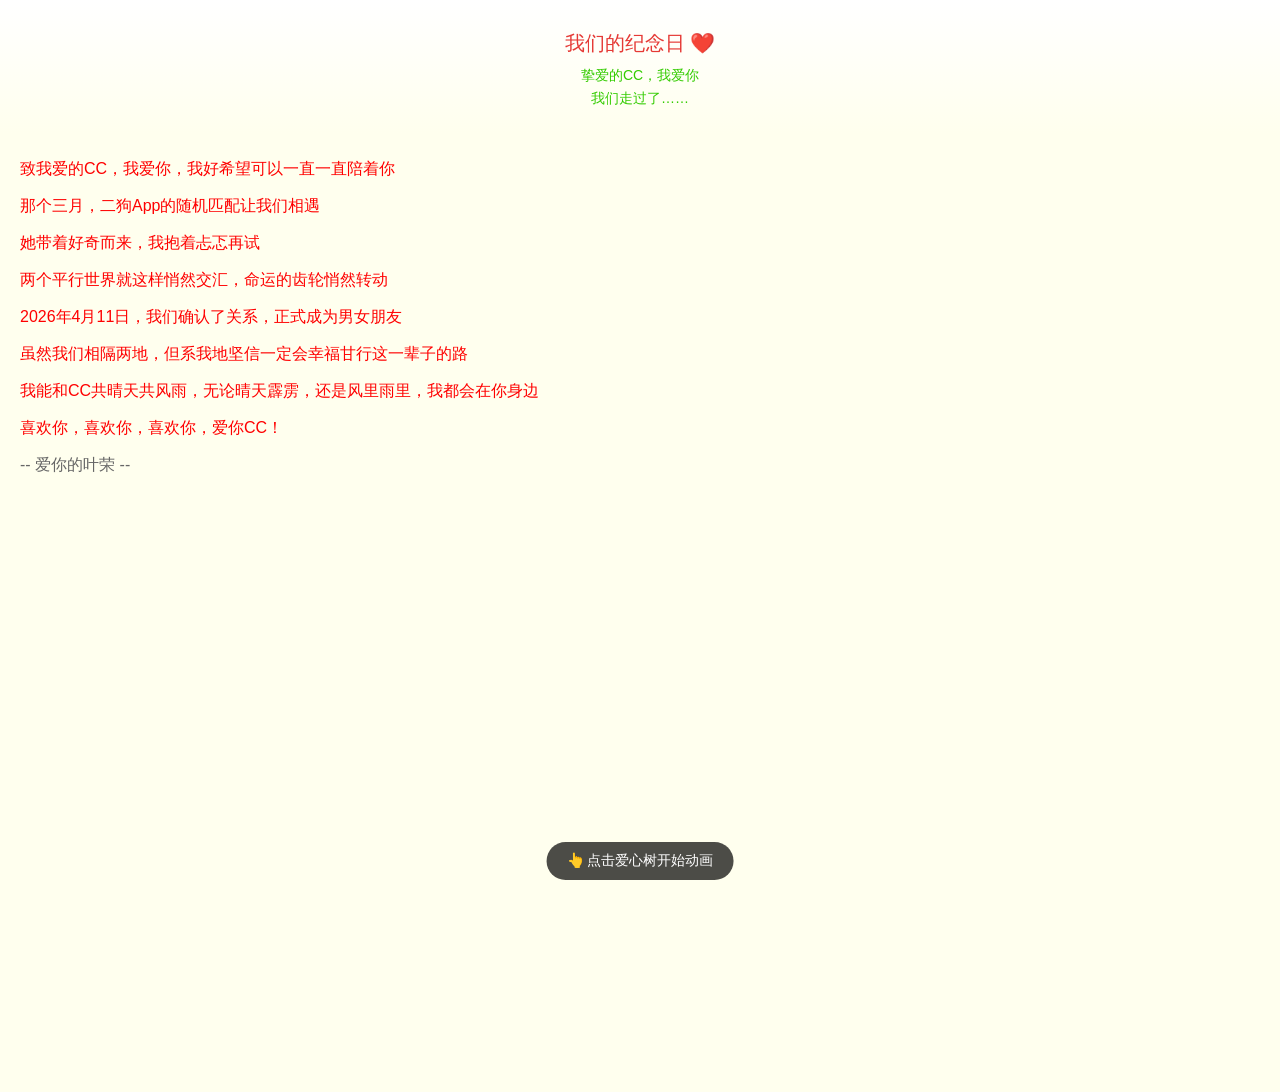
==== mobile.html @ c3c77719 "新增移动端专用页面mobile.html，优化响应式布局和倒计时样式" ====
<!DOCTYPE html>
<html lang="zh-CN">
<head>
    <meta charset="UTF-8">
    <meta name="viewport" content="width=device-width, initial-scale=1.0, maximum-scale=1.0, user-scalable=no">
    <title>我们的纪念日 ❤️ CC</title>
    <style>
        * {
            margin: 0;
            padding: 0;
            box-sizing: border-box;
        }
        body {
            font-family: '微软雅黑', '宋体', sans-serif;
            background: #ffe;
            color: #231F20;
            min-height: 100vh;
            display: flex;
            flex-direction: column;
        }
        audio {
            display: none;
        }
        
        /* 顶部计时器 */
        .header {
            text-align: center;
            padding: 30px 20px 20px;
            background: linear-gradient(to bottom, #fff 0%, #ffe 100%);
        }
        .header-title {
            font-size: 20px;
            color: #E53935;
            margin-bottom: 10px;
        }
        .header-subtitle {
            font-size: 14px;
            color: #33CC00;
            margin-bottom: 5px;
        }
        .clock {
            font-size: 24px;
            color: #333;
        }
        .clock .digit {
            font-size: 32px;
            font-weight: bold;
        }
        .clock-line2 {
            display: block;
            margin-top: 5px;
        }
        
        /* 文字内容 */
        .content {
            flex: 1;
            padding: 20px;
            font-size: 16px;
            line-height: 2;
            overflow-y: auto;
        }
        .say {
            color: #FF0000;
            display: block;
            margin-bottom: 5px;
        }
        .signature {
            text-align: right;
            margin-top: 30px;
            color: #666;
        }
        
        /* 底部爱心树 */
        .canvas-container {
            width: 100%;
            padding: 10px;
            background: #ffe;
            flex-shrink: 0;
        }
        #canvas {
            width: 100%;
            max-width: 500px;
            height: auto;
            display: block;
            margin: 0 auto;
        }
        
        /* 入口提示 */
        .tap-hint {
            position: fixed;
            bottom: 20px;
            left: 50%;
            transform: translateX(-50%);
            background: rgba(0,0,0,0.7);
            color: #fff;
            padding: 10px 20px;
            border-radius: 20px;
            font-size: 14px;
            animation: pulse 2s infinite;
            z-index: 100;
        }
        @keyframes pulse {
            0%, 100% { opacity: 1; }
            50% { opacity: 0.5; }
        }
    </style>
</head>
<body>
    <audio autoplay="autoplay">
        <source src="love.mp3" type="audio/mp3"/>
    </audio>
    
    <!-- 顶部计时器 -->
    <div class="header">
        <div class="header-title">我们的纪念日 ❤️</div>
        <div class="header-subtitle">挚爱的CC，我爱你</div>
        <div class="header-subtitle">我们走过了……</div>
        <div class="clock" id="clock"></div>
    </div>
    
    <!-- 文字内容 -->
    <div class="content">
        <span class="say">致我爱的CC，我爱你，我好希望可以一直一直陪着你</span>
        <span class="say"></span>
        <span class="say">那个三月，二狗App的随机匹配让我们相遇</span>
        <span class="say">她带着好奇而来，我抱着忐忑再试</span>
        <span class="say">两个平行世界就这样悄然交汇，命运的齿轮悄然转动</span>
        <span class="say"></span>
        <span class="say">2026年4月11日，我们确认了关系，正式成为男女朋友</span>
        <span class="say"></span>
        <span class="say">虽然我们相隔两地，但系我地坚信一定会幸福甘行这一辈子的路</span>
        <span class="say">我能和CC共晴天共风雨，无论晴天霹雳，还是风里雨里，我都会在你身边</span>
        <span class="say"></span>
        <span class="say">喜欢你，喜欢你，喜欢你，爱你CC！</span>
        <span class="say"></span>
        <span class="signature">-- 爱你的叶荣 --</span>
    </div>
    
    <!-- 底部爱心树 -->
    <div class="canvas-container">
        <canvas id="canvas" width="350" height="400"></canvas>
    </div>
    
    <div class="tap-hint">👆 点击爱心树开始动画</div>

    <script src="./renxi/jquery.min.js"></script>
    <script src="./renxi/jscex.min.js"></script>
    <script src="./renxi/jscex-parser.js"></script>
    <script src="./renxi/jscex-jit.js"></script>
    <script src="./renxi/jscex-builderbase.min.js"></script>
    <script src="./renxi/jscex-async.min.js"></script>
    <script src="./renxi/jscex-async-powerpack.min.js"></script>
    <script src="./renxi/functions.js" charset="utf-8"></script>
    <script src="./renxi/love.js" charset="utf-8"></script>
    
    <script>
    $(function() {
        // 初始化倒计时
        var together = new Date();
        together.setFullYear(2026, 3, 11);
        together.setHours(8);
        together.setMinutes(0);
        together.setSeconds(0);
        together.setMilliseconds(2);
        
        function mobileTimeElapse(date) {
            var current = Date();
            var seconds = (Date.parse(current) - Date.parse(date)) / 1000;
            var days = Math.floor(seconds / (3600 * 24));
            seconds = seconds % (3600 * 24);
            var hours = Math.floor(seconds / 3600);
            if (hours < 10) hours = "0" + hours;
            seconds = seconds % 3600;
            var minutes = Math.floor(seconds / 60);
            if (minutes < 10) minutes = "0" + minutes;
            seconds = Math.floor(seconds % 60);
            if (seconds < 10) seconds = "0" + seconds;
            var result = "<span class=\"digit\">" + days + "</span> 天<br><span class=\"clock-line2\"><span class=\"digit\">" + hours + "</span> 小时 <span class=\"digit\">" + minutes + "</span> 分钟 <span class=\"digit\">" + seconds + "</span> 秒</span>";
            $("#clock").html(result);
        }
        mobileTimeElapse(together);
        
        var canvas = $('#canvas');
        var width = canvas.width();
        var height = canvas.height();
        canvas.attr("width", width);
        canvas.attr("height", height);

        var opts = {
            seed: {
                x: width / 2 - 20,
                color: "rgb(190, 26, 37)",
                scale: 1.2
            },
            branch: [
                [175, 400, 190, 150, 160, 120, 20, 60, [
                    [180, 300, 140, 250, 110, 240, 8, 60, [
                        [145, 260, 135, 255, 120, 235, 2, 25]
                    ]],
                    [195, 270, 230, 210, 265, 205, 8, 60, [
                        [220, 235, 250, 240, 258, 250, 2, 50]
                    ]],
                    [178, 170, 176, 145, 172, 120, 2, 25],
                    [185, 240, 130, 145, 90, 140, 6, 50, [
                        [140, 170, 125, 155, 110, 120, 2, 25],
                        [165, 205, 145, 185, 130, 195, 2, 35]
                    ]],
                    [185, 215, 215, 145, 245, 120, 4, 60, [
                        [210, 170, 235, 160, 238, 155, 2, 50]
                    ]]
                ]]
            ],
            bloom: {
                num: 300,
                width: 330,
                height: 380,
            },
            footer: {
                width: 350,
                height: 2,
                speed: 6,
            }
        };

        var tree = new Tree(canvas[0], width, height, opts);
        var seed = tree.seed;
        var foot = tree.footer;
        var hold = 1;
        var started = false;

        canvas.on('click', function(e) {
            if (!started) {
                started = true;
                $('.tap-hint').fadeOut();
                runAnimation();
                return;
            }
            var offset = canvas.offset(), x, y;
            x = e.pageX - offset.left;
            y = e.pageY - offset.top;
            if (seed.hover(x, y)) {
                hold = 0;
                canvas.off('click mousemove');
                canvas.removeClass('hand');
            }
        }).on('mousemove', function(e) {
            var offset = canvas.offset(), x, y;
            x = e.pageX - offset.left;
            y = e.pageY - offset.top;
            canvas.toggleClass('hand', seed.hover(x, y));
        });

        function runAnimation() {
            var seedAnimate = eval(Jscex.compile("async", function () {
                seed.draw();
                while (hold) { $await(Jscex.Async.sleep(10)); }
                while (seed.canScale()) { seed.scale(0.95); $await(Jscex.Async.sleep(10)); }
                while (seed.canMove()) { seed.move(0, 2); foot.draw(); $await(Jscex.Async.sleep(10)); }
            }));

            var growAnimate = eval(Jscex.compile("async", function () {
                do { tree.grow(); $await(Jscex.Async.sleep(10)); } while (tree.canGrow());
            }));

            var flowAnimate = eval(Jscex.compile("async", function () {
                do { tree.flower(2); $await(Jscex.Async.sleep(10)); } while (tree.canFlower());
            }));

            var moveAnimate = eval(Jscex.compile("async", function () {
                tree.snapshot("p1", 240, 0, 610, 680);
                while (tree.move("p1", 500, 0)) { foot.draw(); $await(Jscex.Async.sleep(10)); }
                foot.draw();
                tree.snapshot("p2", 500, 0, 610, 680);
                canvas.parent().css("background", "url(" + tree.toDataURL('image/png') + ")");
                canvas.css("background", "#ffe");
                $await(Jscex.Async.sleep(300));
                canvas.css("background", "none");
            }));

            var jumpAnimate = eval(Jscex.compile("async", function () {
                while (true) {
                    tree.ctx.clearRect(0, 0, width, height);
                    tree.jump();
                    foot.draw();
                    $await(Jscex.Async.sleep(25));
                }
            }));

            var textAnimate = eval(Jscex.compile("async", function () {
                while (true) {
                    mobileTimeElapse(together);
                    $await(Jscex.Async.sleep(1000));
                }
            }));

            var runAsync = eval(Jscex.compile("async", function () {
                $await(seedAnimate());
                $await(growAnimate());
                $await(flowAnimate());
                textAnimate().start();
                $await(jumpAnimate());
            }));

            runAsync().start();
        }
    });
    </script>
</body>
</html>
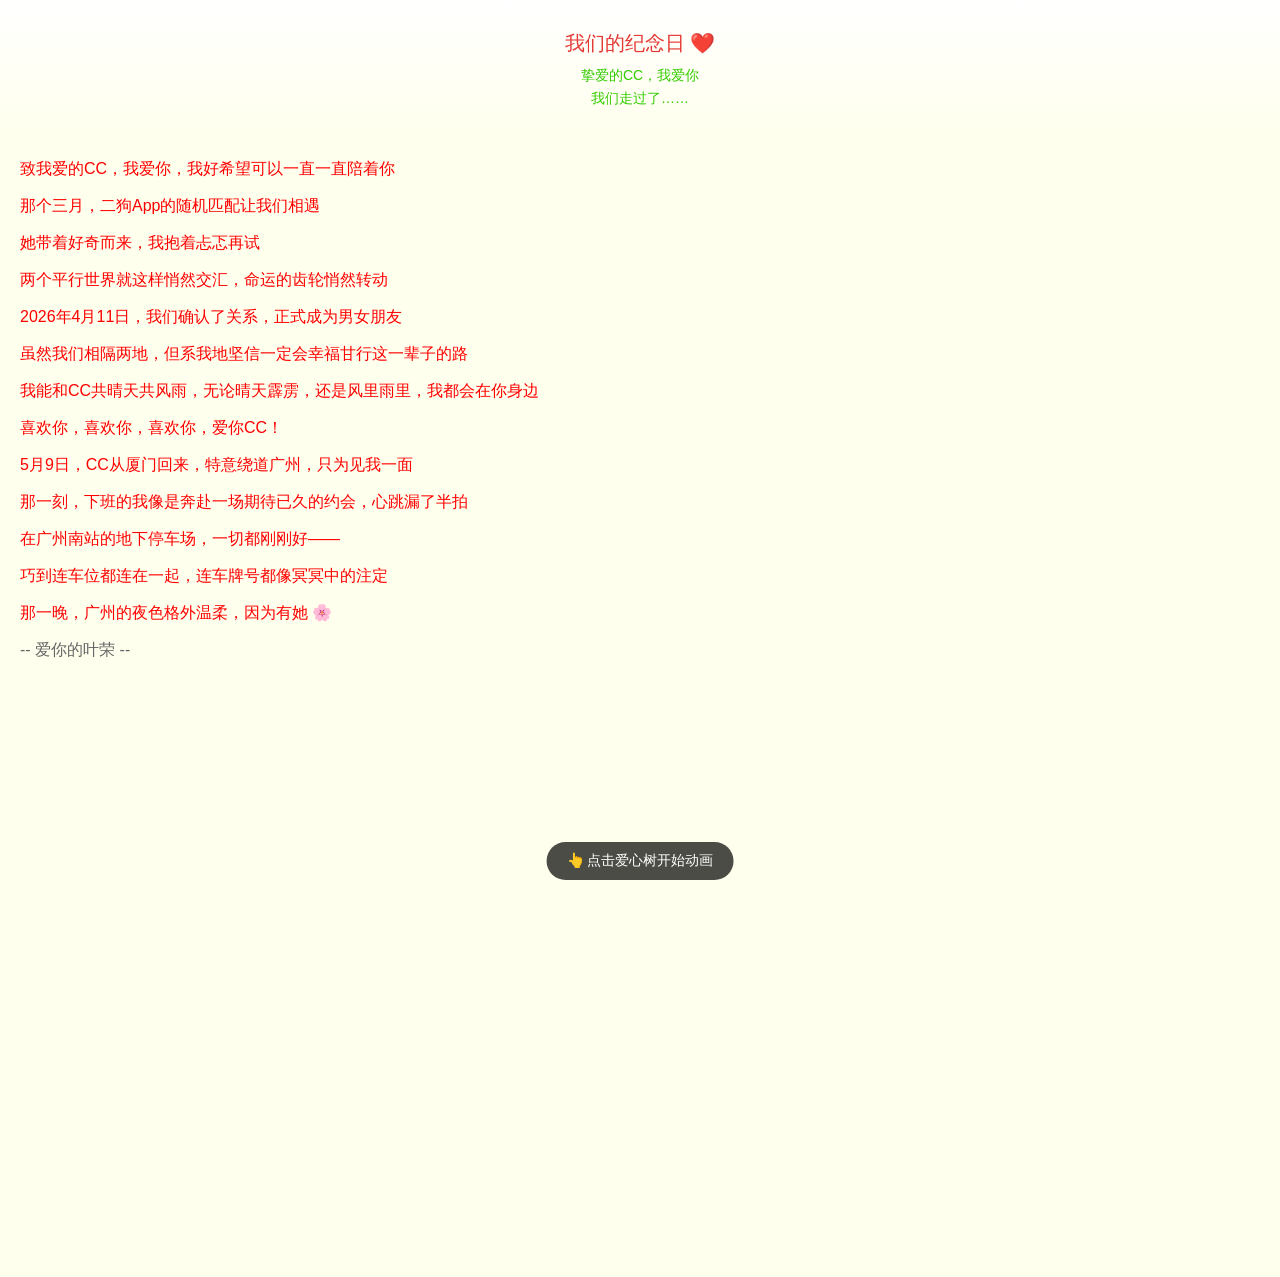
==== commit b33ade11: "更新mobile.html：添加广州南站回忆内容；新增.gitignore排除.DS_Store；新增GitHub Actions工作流自动部署到GitHub Pages" ====
--- a/mobile.html
+++ b/mobile.html
@@ -132,6 +132,12 @@
         <span class="say">我能和CC共晴天共风雨，无论晴天霹雳，还是风里雨里，我都会在你身边</span>
         <span class="say"></span>
         <span class="say">喜欢你，喜欢你，喜欢你，爱你CC！</span>
+        <span class="say"></span>
+        <span class="say">5月9日，CC从厦门回来，特意绕道广州，只为见我一面</span>
+        <span class="say">那一刻，下班的我像是奔赴一场期待已久的约会，心跳漏了半拍</span>
+        <span class="say">在广州南站的地下停车场，一切都刚刚好——</span>
+        <span class="say">巧到连车位都连在一起，连车牌号都像冥冥中的注定</span>
+        <span class="say">那一晚，广州的夜色格外温柔，因为有她 🌸</span>
         <span class="say"></span>
         <span class="signature">-- 爱你的叶荣 --</span>
     </div>
